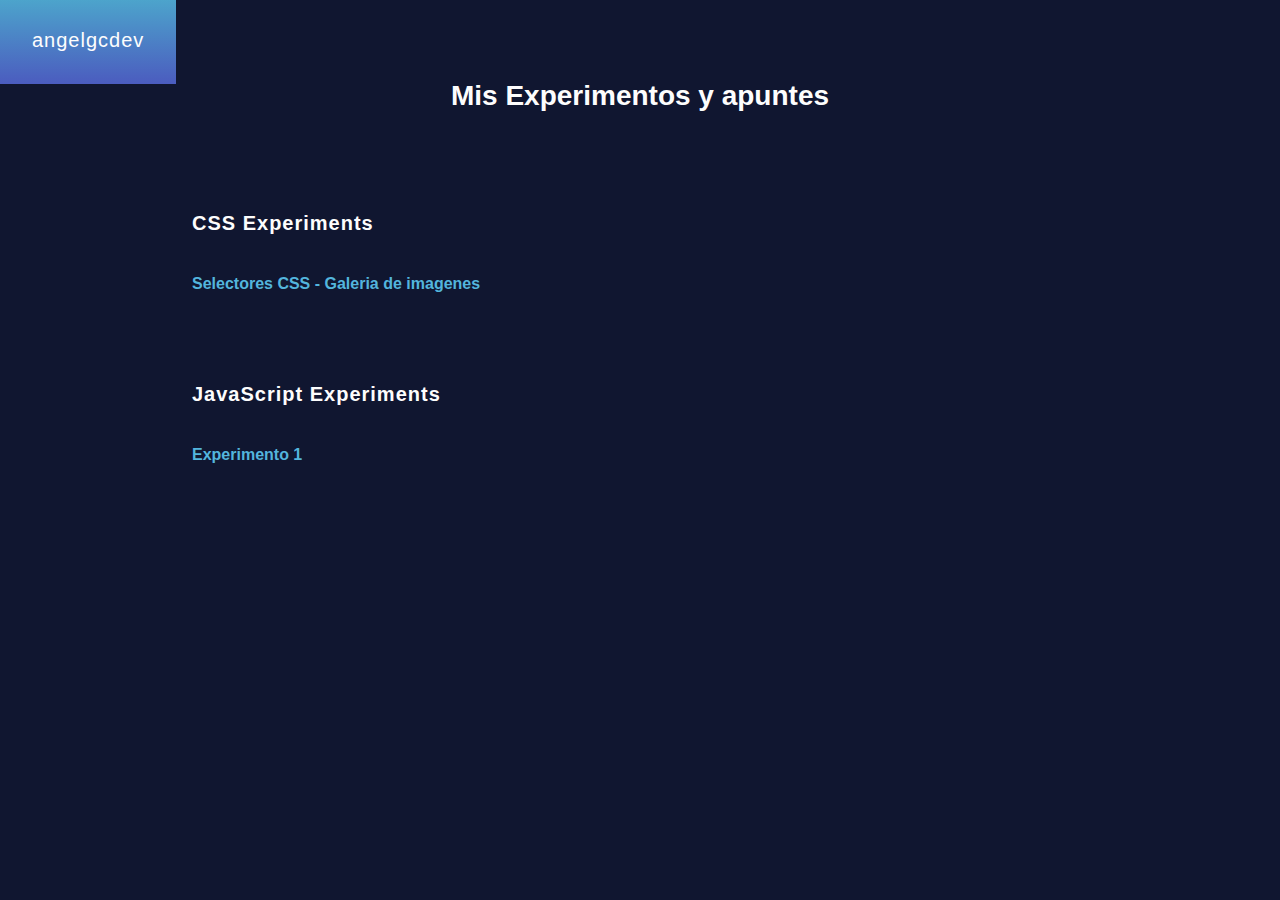
==== index.html @ 1e1e6130 "proyecto sobre el tema selectores galeria de imagenes" ====
<!DOCTYPE html>
<html lang="es">
  <head>
    <meta charset="UTF-8" />
    <meta name="viewport" content="width=device-width, initial-scale=1.0" />
    <title>Mis experimentos y apuntes</title>
    <link rel="stylesheet" href="./css/styles.css" />
  </head>
  <body>
    <header class="header">
      <nav class="header__nav">
        <li class="header__listItem">
          <a class="header__listItem__link" href="#">angelgcdev</a>
        </li>
      </nav>
    </header>

    <div class="contentTitle">
      <h1 class="contentTitle__title">Mis Experimentos y apuntes</h1>
    </div>

    <section class="cssExperiments">
      <h2 class="cssExperiments__title">CSS Experiments</h2>
      <li class="cssExperiments__listItem">
        <a
          class="cssExperiments__listItem__link"
          href="./CSS-experiments/selectores-galeriaDeImagenes/index.html"
        >
          Selectores CSS - Galeria de imagenes
        </a>
      </li>
    </section>

    <section class="jsExperiments">
      <h2 class="jsExperiments__title">JavaScript Experiments</h2>
      <li class="jsExperiments__listItem">
        <a class="jsExperiments__listItem__link" href="#">Experimento 1</a>
      </li>
    </section>

    <script src="./js/main.js"></script>
  </body>
</html>
---- css/styles.css ----
/*Estilos generales*/
html {
  font-size: 10px;
}

* {
  margin: 0;
  padding: 0;
  box-sizing: border-box;
}

body {
  font-family: Arial, Helvetica, sans-serif;
  font-size: "Open Sans", sans-serif;
}

li {
  list-style: none;
}
a {
  text-decoration: none;
}

/*Variables*/
:root {
  /*Color palette*/
  --black: #0d1326;
  --deepBlue: #101630;
  --white: #fdfdfd;
  --whitegray: #adb2c5;
  --gray: #868b97;
  --skyBlue: #528dd9;
  --sky: #53b5dd;
  --blueViolet: #403bbf;
  --lightBlueViolet: #4b5cbf;

  /*Font sizes*/
  --titulo1: 3.6rem;
  --titulo2: 2.8rem;
  --titulo3: 2rem;
  --titulo4: 1.6rem;
  --normal: 1.6rem;
  --small: 1.4rem;
  --smaller: 1.2rem;
}

/*Estilos hover*/
a:hover{
    text-decoration: underline;
}

/*---------------------------------------*/

/*Estilos para el header*/
body {
  background-color: var(--deepBlue);
}

.header {
  height: 80px;
  width: 100vw;
  display: flex;
  justify-content: space-between;
  align-items: center;
  /* padding: 0 16px; */
  position: relative;
}

.header__nav {
  background-image: linear-gradient(rgba(83, 182, 221, 0.9), rgb(75, 92, 191));
  z-index: 900;
  display: flex;
  flex-direction: column;
  justify-content: center;
  align-items: center;
}

.header__listItem {
  padding: 3.2rem;
}

.header__listItem__link {
  color: var(--white);
  font-size: var(--titulo3);
  font-weight: 500;
  letter-spacing: 1px;
}

.contentTitle {
  width: 70vw;
  height: auto;
  margin-bottom: 10rem;
  margin-left: auto;
  margin-right: auto;
}

.contentTitle__title {
  color: var(--white);
  font-size: var(--titulo2);
  text-align: center;
  margin-bottom: 4rem;
}

.cssExperiments,
.jsExperiments {
  width: 70vw;
  height: auto;
  margin-bottom: 10vh;
  margin-left: auto;
  margin-right: auto;
}

.cssExperiments__title,
.jsExperiments__title {
  color: var(--white);
  margin-bottom: 4rem;
  font-size: var(--titulo3);
  letter-spacing: 1px;
}

.jsExperiments__listItem__link,
.cssExperiments__listItem__link {
  font-size: var(--normal);
  font-weight: bold;
  color: var(--sky);
}
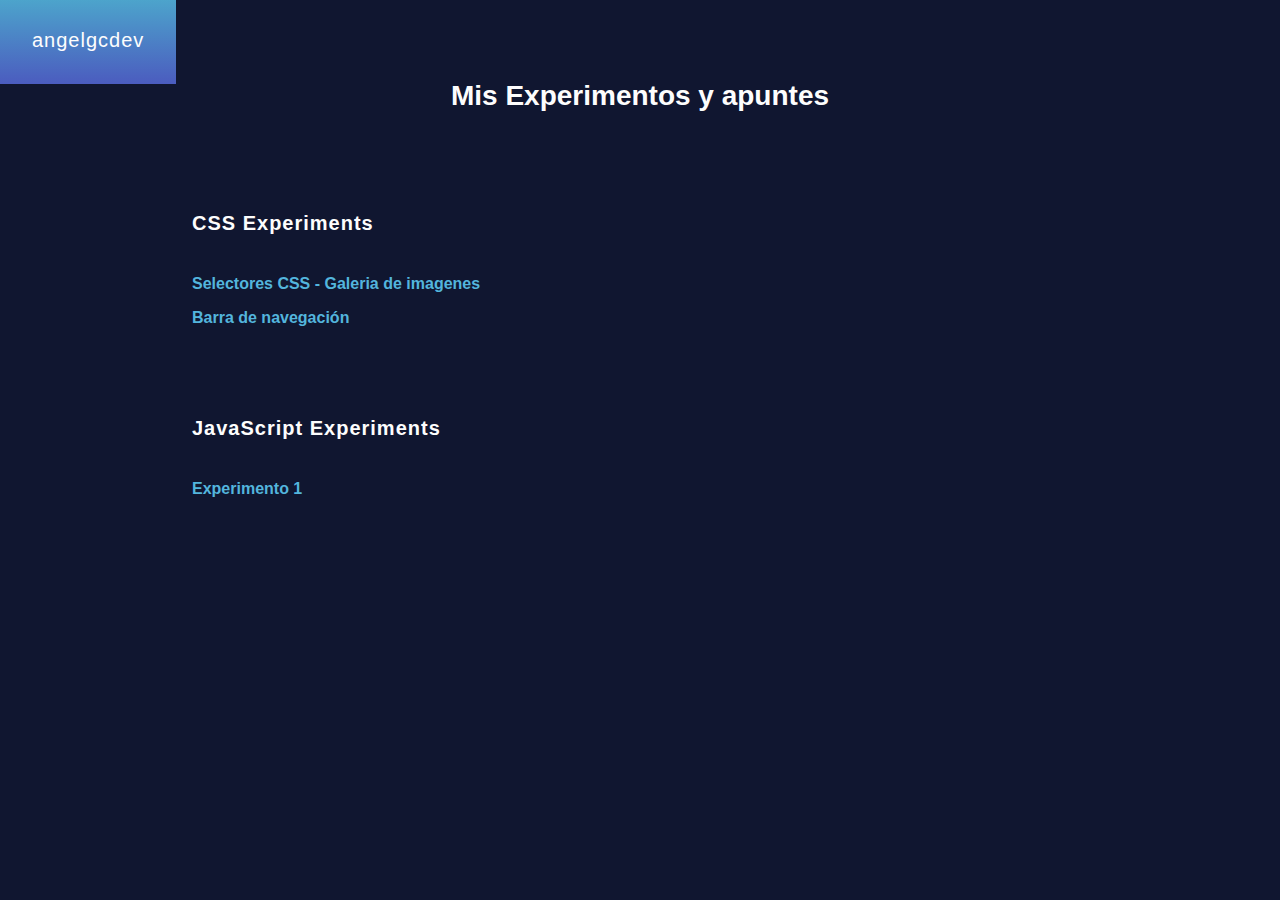
==== commit 64de8b9d: "Proyecto 2 Navbar responsivo movile first" ====
--- a/index.html
+++ b/index.html
@@ -29,6 +29,14 @@
           Selectores CSS - Galeria de imagenes
         </a>
       </li>
+      <li class="cssExperiments__listItem">
+        <a
+          class="cssExperiments__listItem__link"
+          href="./CSS-experiments/navBar/index.html"
+        >
+          Barra de navegación
+        </a>
+      </li>
     </section>
 
     <section class="jsExperiments">
--- a/css/styles.css
+++ b/css/styles.css
@@ -45,8 +45,8 @@
 }
 
 /*Estilos hover*/
-a:hover{
-    text-decoration: underline;
+a:hover {
+  text-decoration: underline;
 }
 
 /*---------------------------------------*/
@@ -125,6 +125,7 @@
   color: var(--sky);
 }
 
-
-
-
+.cssExperiments__listItem,
+.jsExperiments__listItem {
+  margin-bottom: 1.6rem;
+}
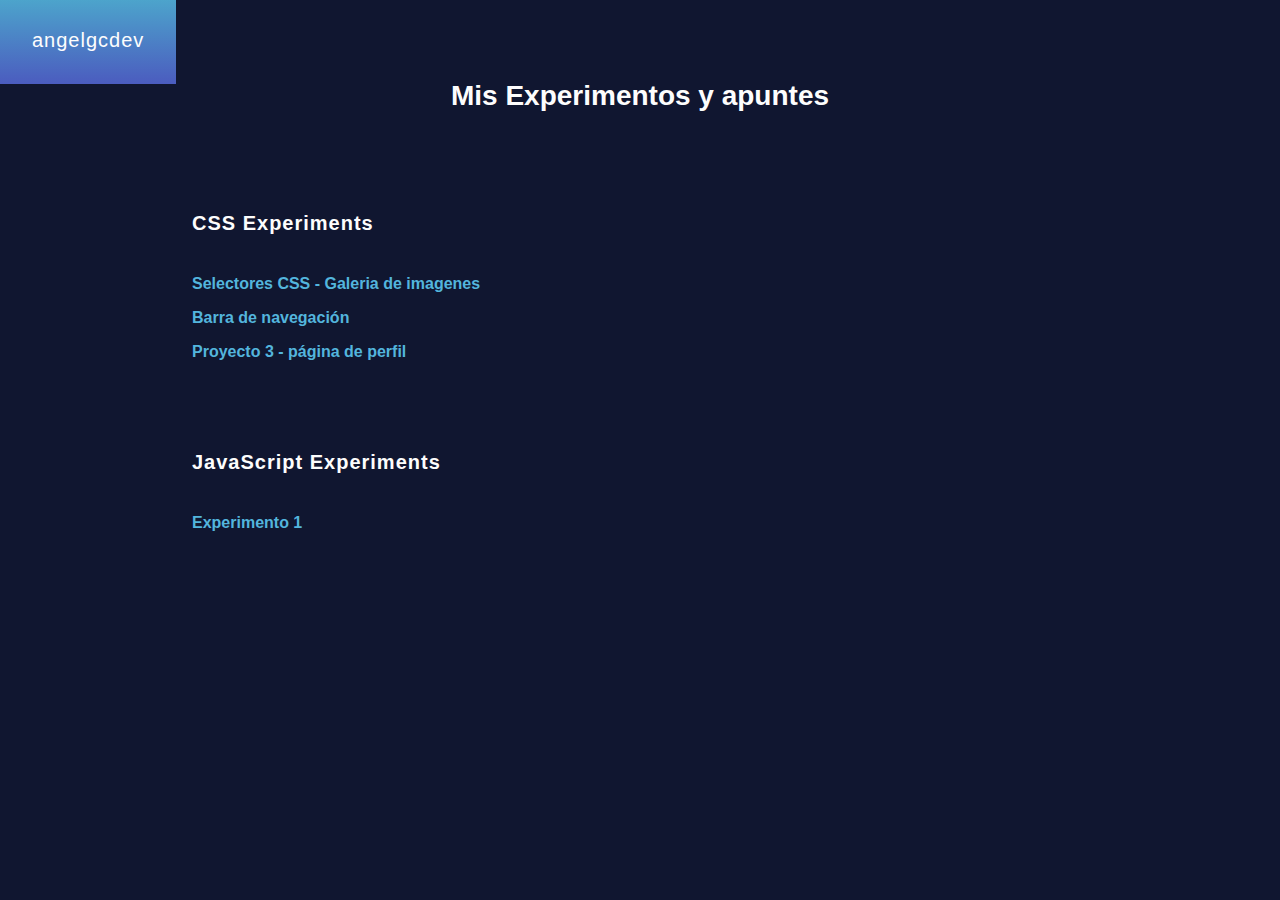
==== commit 702e37cd: "proyecto 3" ====
--- a/index.html
+++ b/index.html
@@ -10,7 +10,7 @@
     <header class="header">
       <nav class="header__nav">
         <li class="header__listItem">
-          <a class="header__listItem__link" href="#">angelgcdev</a>
+          <a class="header__listItem__link" href="https://angelgcdev.github.io/">angelgcdev</a>
         </li>
       </nav>
     </header>
@@ -37,6 +37,15 @@
           Barra de navegación
         </a>
       </li>
+
+      <li class="cssExperiments__listItem">
+        <a
+          class="cssExperiments__listItem__link"
+          href="./CSS-experiments/proyecto3-paginaDePerfil/index.html"
+        >
+          Proyecto 3 - página de perfil
+        </a>
+      </li>
     </section>
 
     <section class="jsExperiments">
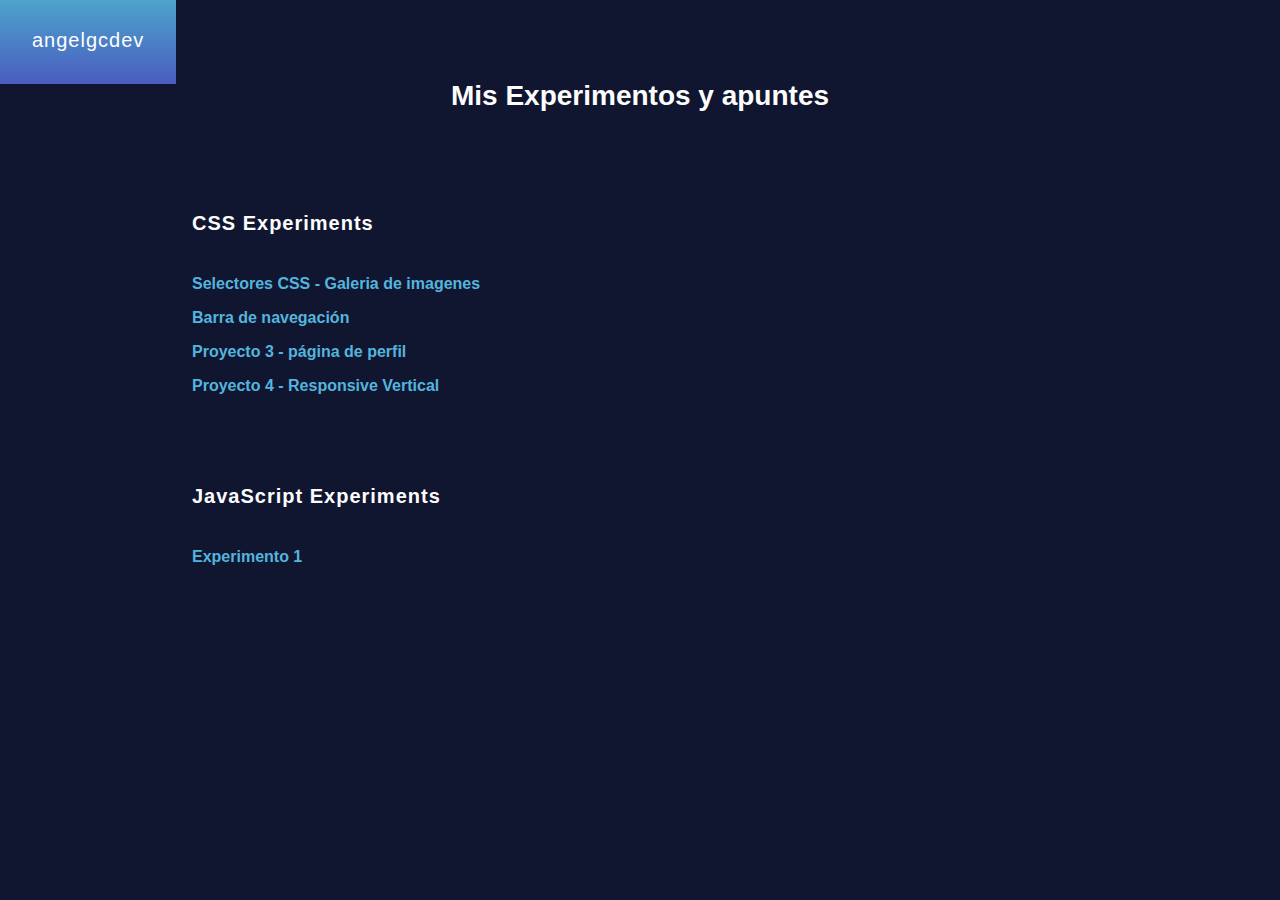
==== commit d3c9b0af: "pruecto proyecto 5 terminado es un simple navbar con border radius pero falta el proyecto 4 aun falt" ====
--- a/index.html
+++ b/index.html
@@ -10,7 +10,9 @@
     <header class="header">
       <nav class="header__nav">
         <li class="header__listItem">
-          <a class="header__listItem__link" href="https://angelgcdev.github.io/">angelgcdev</a>
+          <a class="header__listItem__link" href="https://angelgcdev.github.io/"
+            >angelgcdev</a
+          >
         </li>
       </nav>
     </header>
@@ -21,6 +23,7 @@
 
     <section class="cssExperiments">
       <h2 class="cssExperiments__title">CSS Experiments</h2>
+
       <li class="cssExperiments__listItem">
         <a
           class="cssExperiments__listItem__link"
@@ -29,6 +32,7 @@
           Selectores CSS - Galeria de imagenes
         </a>
       </li>
+
       <li class="cssExperiments__listItem">
         <a
           class="cssExperiments__listItem__link"
@@ -46,6 +50,15 @@
           Proyecto 3 - página de perfil
         </a>
       </li>
+
+      <li class="cssExperiments__listItem">
+        <a
+          class="cssExperiments__listItem__link"
+          href="./CSS-experiments/proyecto4-responsiveVertical/index.html"
+        >
+          Proyecto 4 - Responsive Vertical
+        </a>
+      </li>
     </section>
 
     <section class="jsExperiments">
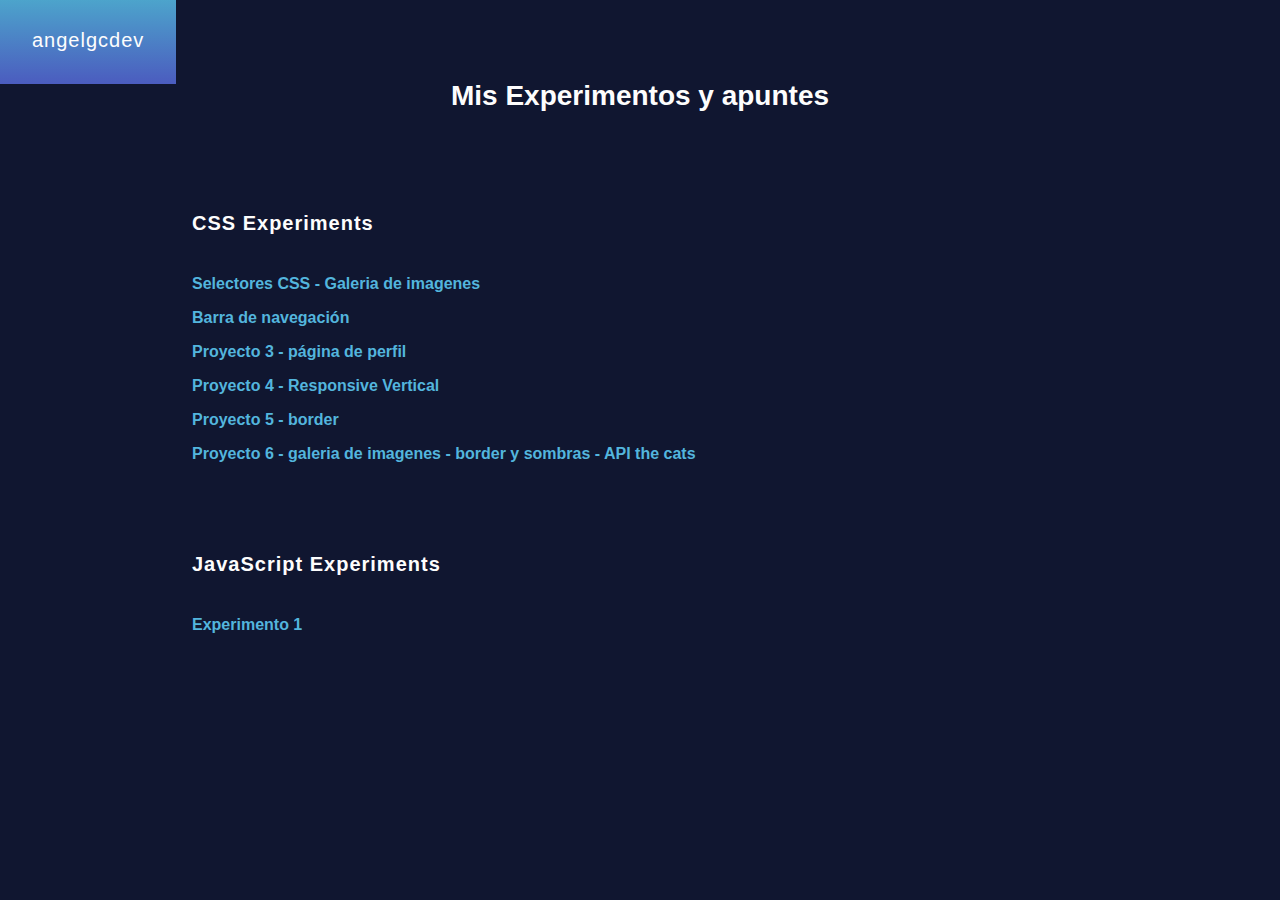
==== commit ef7cb44d: "proyecto 6 terminado border y sombras y una api para las imagenes" ====
--- a/index.html
+++ b/index.html
@@ -59,6 +59,24 @@
           Proyecto 4 - Responsive Vertical
         </a>
       </li>
+
+      <li class="cssExperiments__listItem">
+        <a
+          class="cssExperiments__listItem__link"
+          href="./CSS-experiments/proyecto5-border/index.html"
+        >
+          Proyecto 5 - border
+        </a>
+      </li>
+
+      <li class="cssExperiments__listItem">
+        <a
+          class="cssExperiments__listItem__link"
+          href="./CSS-experiments/proyecto6-bordes-sombras/index.html"
+        >
+          Proyecto 6 - galeria de imagenes - border y sombras - API the cats
+        </a>
+      </li>
     </section>
 
     <section class="jsExperiments">
